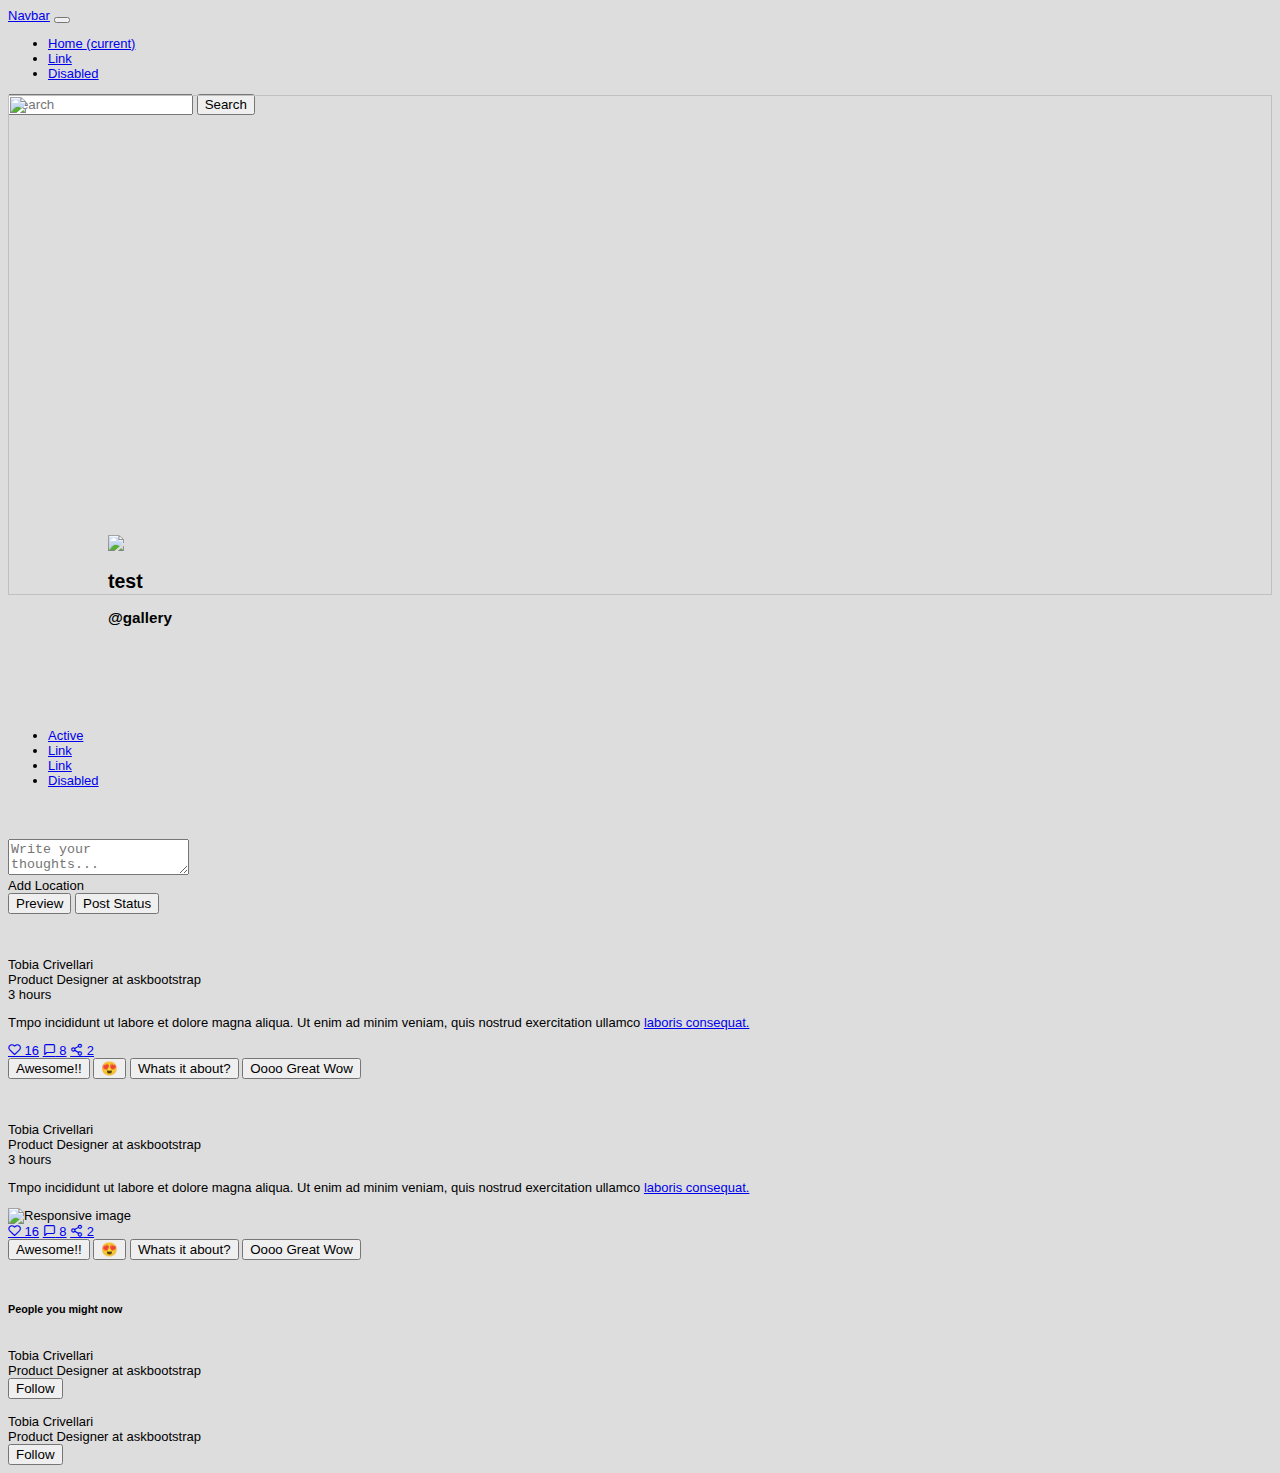
==== profile.html @ 95e01483 "init all social media" ====
<!doctype html>
<html lang="en">
  <head>
    <!-- Required meta tags -->
    <meta charset="utf-8">
    <meta name="viewport" content="width=device-width, initial-scale=1, shrink-to-fit=no">

    <!-- Bootstrap CSS -->
    <link rel="stylesheet" href="https://cdn.jsdelivr.net/npm/bootstrap@4.5.3/dist/css/bootstrap.min.css" integrity="sha384-TX8t27EcRE3e/ihU7zmQxVncDAy5uIKz4rEkgIXeMed4M0jlfIDPvg6uqKI2xXr2" crossorigin="anonymous">
    <script src="https://code.jquery.com/jquery-3.5.1.slim.min.js" integrity="sha384-DfXdz2htPH0lsSSs5nCTpuj/zy4C+OGpamoFVy38MVBnE+IbbVYUew+OrCXaRkfj" crossorigin="anonymous"></script>
    <script src="https://cdn.jsdelivr.net/npm/bootstrap@4.5.3/dist/js/bootstrap.bundle.min.js" integrity="sha384-ho+j7jyWK8fNQe+A12Hb8AhRq26LrZ/JpcUGGOn+Y7RsweNrtN/tE3MoK7ZeZDyx" crossorigin="anonymous"></script>
    <link rel="stylesheet" href="feather.css">
    <link rel="stylesheet" href="style.css">

    <title>Main</title>
  </head>
  <body>
    <nav class="navbar fixed-top  navbar-expand-lg navbar-dark bg-dark p-2 sc-nav-bar">
        <div class="container">
        <a class="navbar-brand" href="#">Navbar</a>
        <button class="navbar-toggler" type="button" data-toggle="collapse" data-target="#navbarTogglerDemo02" aria-controls="navbarTogglerDemo02" aria-expanded="false" aria-label="Toggle navigation">
          <span class="navbar-toggler-icon"></span>
        </button>
      
        <div class="collapse navbar-collapse" id="navbarTogglerDemo02">
          <ul class="navbar-nav mr-auto mt-2 mt-lg-0">
            <li class="nav-item active">
              <a class="nav-link" href="#">Home <span class="sr-only">(current)</span></a>
            </li>
            <li class="nav-item">
              <a class="nav-link" href="#">Link</a>
            </li>
            <li class="nav-item">
              <a class="nav-link disabled" href="#" tabindex="-1" aria-disabled="true">Disabled</a>
            </li>
          </ul>
          <form class="form-inline my-2 my-lg-0">
            <input class="form-control mr-sm-2" type="search" placeholder="Search">
            <button class="btn btn-outline-success my-2 my-sm-0" type="submit">Search</button>
          </form>
        </div>
        </div>
      </nav>

      
            
            <div class="container-fluid">
                 <div class="row">
                     <div class="col-md-12 bg-white p-2 text-center header-profile ">
                        <img style="object-fit: cover; width: 100%; height: 500px;margin-top: -20px;" class="rounded border"  src="https://media.gab.com/system/accounts/headers/000/172/760/original/20201031_200253.jpg"/>
                  
                        <div class="img-profile">
                            <img  src="https://media.gab.com/system/accounts/avatars/000/172/760/original/0211211157.jpg" class="rounded-circle bg-white w-100 h-100"/>
                            <div class="d-flex mr-3 text-center justify-content-between">
                                <h2>test</h2>
                                <h3>@gallery</h3>
                                
                            </div>
                        </div>
                          
                        </div>
                        
                 </div>
                 <div class="row">
                    <div class="col-md-12 bg-white p-2">
                        <div class="mx-auto" style="width:50%">
                        <ul class="nav nav-pills">
                            <li class="nav-item">
                              <a class="nav-link active" href="#">Active</a>
                            </li>
                            <li class="nav-item">
                              <a class="nav-link" href="#">Link</a>
                            </li>
                            <li class="nav-item">
                              <a class="nav-link" href="#">Link</a>
                            </li>
                            <li class="nav-item">
                              <a class="nav-link disabled" href="#" tabindex="-1" aria-disabled="true">Disabled</a>
                            </li>
                          </ul>
                        </div>
                    </div>
                 </div>
                 
            </div>
            <div style="margin-top:10px">&nbsp;</div>
            <div class="container">
                    <div class="row">
                        <div class="col col-md-8 order-md-2">
                            <!--tweet begin-->
                           
                            <div class="box shadow-sm border rounded main-tweet" >
                                <div class="d-flex w-100 align-items-center bg-white">
                                        <div class="mr-3">
                                            <a href="profile.html"> <img class="rounded-circle bg-white profile-photo-tweet" src="https://askbootstrap.com/preview/osahanin/light/img/user.png" alt=""/></a>
                                        </div>
                                        <div class="w-100 bg-white">
                                            <div class="py-3">
                                                <textarea name="" class="form-control border-0 p-0 shadow-none" id=""  placeholder="Write your thoughts..."></textarea>
                                            </div>
                                        </div>
                                        
                                </div>
                                <div class="border-top p-3 d-flex align-items-center bg-white">
                                    <div class="mr-auto">Add Location</div>
                                      <button type="button" class="btn btn-light btn-sm">Preview</button>
                                        <button type="button" class="btn btn-primary btn-sm">Post Status</button>
    
                                    </div>
                            </div>
                             <!--tweet end-->


                             <!-- only post -->
                             <div class="box shadow-sm border rounded main-post">
                                <div class="d-flex w-100 align-items-center border-bottom  bg-white p-2">
                                    <div class="mr-3">
                                        <a href="profile.html"> <img class="rounded-circle profile-photo-post" src="https://askbootstrap.com/preview/osahanin/light/img/p5.png" alt=""></a>
                                        
                                    </div>
                                    <div class="font-weight-bold">
                                        <div class="text-truncate">Tobia Crivellari</div>
                                        <div class="small">Product Designer at askbootstrap</div>
                                    </div>
                                    <span class="ml-auto small">3 hours</span>
                                </div>
                                <div class="p-3 border-bottom bg-white">
                                    <p class="mb-0">Tmpo incididunt ut labore et dolore magna aliqua. Ut enim ad minim veniam, quis nostrud exercitation ullamco <a href="#">laboris consequat.</a></p>
                                </div>
                                <div class="p-3 border-bottom bg-white">
                                    <a href="#" class="mr-3 text-secondary"><i class="feather-heart text-danger"></i> 16</a>
                                    <a href="#" class="mr-3 text-secondary"><i class="feather-message-square"></i> 8</a>
                                    <a href="#" class="mr-3 text-secondary"><i class="feather-share-2"></i> 2</a>
                                    </div>

                                    <div class="p-3 bg-white">
                                        <button type="button" class="btn btn-outline-primary btn-sm mr-1">Awesome!!</button>
                                        <button type="button" class="btn btn-light btn-sm mr-1">😍</button>
                                        <button type="button" class="btn btn-outline-secondary btn-sm mr-1">Whats it about?</button>
                                        <button type="button" class="btn btn-outline-secondary btn-sm mr-1">Oooo Great Wow</button>
                                        </div>
                             </div>
                        <!-- end only post -->
                          <!-- only post with image-->
                          <div class="box shadow-sm border rounded main-post">
                            <div class="d-flex w-100 align-items-center border-bottom  bg-white p-2">
                                <div class="mr-3">
                                    <a href="profile.html"><img class="rounded-circle profile-photo-post" src="https://askbootstrap.com/preview/osahanin/light/img/p5.png" alt=""/></a>

                                    
                                </div>
                                <div class="font-weight-bold">
                                    <div class="text-truncate">Tobia Crivellari</div>
                                    <div class="small">Product Designer at askbootstrap</div>
                                </div>
                                <span class="ml-auto small">3 hours</span>
                            </div>
                            <div class="p-3 border-bottom bg-white">
                                <p class="mb-0">Tmpo incididunt ut labore et dolore magna aliqua. Ut enim ad minim veniam, quis nostrud exercitation ullamco <a href="#">laboris consequat.</a></p>
                                <img src="https://askbootstrap.com/preview/osahanin/light/img/post1.png" class="img-fluid" alt="Responsive image">
                            </div>
                            <div class="p-3 border-bottom bg-white">
                                <a href="#" class="mr-3 text-secondary"><i class="feather-heart text-danger"></i> 16</a>
                                <a href="#" class="mr-3 text-secondary"><i class="feather-message-square"></i> 8</a>
                                <a href="#" class="mr-3 text-secondary"><i class="feather-share-2"></i> 2</a>
                                </div>

                                <div class="p-3 bg-white">
                                    <button type="button" class="btn btn-outline-primary btn-sm mr-1">Awesome!!</button>
                                    <button type="button" class="btn btn-light btn-sm mr-1">😍</button>
                                    <button type="button" class="btn btn-outline-secondary btn-sm mr-1">Whats it about?</button>
                                    <button type="button" class="btn btn-outline-secondary btn-sm mr-1">Oooo Great Wow</button>
                                    </div>
                         </div>
                        
                        
                        <!-- end post with image-->

                        <div style="margin-top:10px">&nbsp;</div>
                        </div>
                        <div class="col-md-4 order-md-1">
                          <!--people you might now -->
                          <div class="box mb-3 shadow-sm bg-white rounded-top">
                            <div class="p-3 text-left border-bottom bg-white">
                            <h5  class="font-weight-bold">People you might now</h5>
                            </div>


                            <div class="p-3">

                                <div class="d-flex align-items-center">
                                    <div class="mr-3">
                                        <img class="rounded-circle profile-icon-might-now" src="https://askbootstrap.com/preview/osahanin/light/img/p8.png" alt="">
                                        
                                    </div>
                                    <div class="mr-3 font-weight-bold">
                                    <div class="text-truncate">Tobia Crivellari</div>
                                    <div class="small">Product Designer at askbootstrap</div>
                                     </div>
                                </div>
                                <div class="p-2">
                                <button type="button" class="btn btn-primary btn-sm">Follow</button>
                                </div>


                            </div>


                            <div class="p-3">

                                <div class="d-flex align-items-center">
                                    <div class="mr-3">
                                        <img class="rounded-circle profile-icon-might-now" src="https://askbootstrap.com/preview/osahanin/light/img/p8.png" alt="">
                                        
                                    </div>
                                    <div class="mr-3 font-weight-bold">
                                    <div class="text-truncate">Tobia Crivellari</div>
                                    <div class="small">Product Designer at askbootstrap</div>
                                     </div>
                                </div>
                                <div class="p-2">
                                <button type="button" class="btn btn-primary btn-sm">Follow</button>
                                </div>


                            </div>


                        </div>
                          <!-- end people you might now -->
                        </div>

                    </div>
            </div>

      </div>

  </body>
</html>
---- feather.css ----
@font-face {
	font-family: 'Feather';
	src:
	url('fonts/Feather.ttf?sdxovp') format('truetype'),
	url('fonts/Feather.woff?sdxovp') format('woff'),
	url('fonts/Feather.svg?sdxovp#Feather') format('svg');
	font-weight: normal;
	font-style: normal;
}
[class^="feather-"], [class*=" feather-"] {
	font-family: 'feather' !important;
	speak: none;
	font-style: normal;
	font-weight: normal;
	font-variant: normal;
	text-transform: none;
	line-height: 1;
	-webkit-font-smoothing: antialiased;
	-moz-osx-font-smoothing: grayscale;
}

.feather-activity:before {
	content: "\e900";
}
.feather-airplay:before {
	content: "\e901";
}
.feather-alert-circle:before {
	content: "\e902";
}
.feather-alert-octagon:before {
	content: "\e903";
}
.feather-alert-triangle:before {
	content: "\e904";
}
.feather-align-center:before {
	content: "\e905";
}
.feather-align-justify:before {
	content: "\e906";
}
.feather-align-left:before {
	content: "\e907";
}
.feather-align-right:before {
	content: "\e908";
}
.feather-anchor:before {
	content: "\e909";
}
.feather-aperture:before {
	content: "\e90a";
}
.feather-archive:before {
	content: "\e90b";
}
.feather-arrow-down:before {
	content: "\e90c";
}
.feather-arrow-down-circle:before {
	content: "\e90d";
}
.feather-arrow-down-left:before {
	content: "\e90e";
}
.feather-arrow-down-right:before {
	content: "\e90f";
}
.feather-arrow-left:before {
	content: "\e910";
}
.feather-arrow-left-circle:before {
	content: "\e911";
}
.feather-arrow-right:before {
	content: "\e912";
}
.feather-arrow-right-circle:before {
	content: "\e913";
}
.feather-arrow-up:before {
	content: "\e914";
}
.feather-arrow-up-circle:before {
	content: "\e915";
}
.feather-arrow-up-left:before {
	content: "\e916";
}
.feather-arrow-up-right:before {
	content: "\e917";
}
.feather-at-sign:before {
	content: "\e918";
}
.feather-award:before {
	content: "\e919";
}
.feather-bar-chart:before {
	content: "\e91a";
}
.feather-bar-chart-2:before {
	content: "\e91b";
}
.feather-battery:before {
	content: "\e91c";
}
.feather-battery-charging:before {
	content: "\e91d";
}
.feather-bell:before {
	content: "\e91e";
}
.feather-bell-off:before {
	content: "\e91f";
}
.feather-bluetooth:before {
	content: "\e920";
}
.feather-bold:before {
	content: "\e921";
}
.feather-book:before {
	content: "\e922";
}
.feather-book-open:before {
	content: "\e923";
}
.feather-bookmark:before {
	content: "\e924";
}
.feather-box:before {
	content: "\e925";
}
.feather-briefcase:before {
	content: "\e926";
}
.feather-calendar:before {
	content: "\e927";
}
.feather-camera:before {
	content: "\e928";
}
.feather-camera-off:before {
	content: "\e929";
}
.feather-cast:before {
	content: "\e92a";
}
.feather-check:before {
	content: "\e92b";
}
.feather-check-circle:before {
	content: "\e92c";
}
.feather-check-square:before {
	content: "\e92d";
}
.feather-chevron-down:before {
	content: "\e92e";
}
.feather-chevron-left:before {
	content: "\e92f";
}
.feather-chevron-right:before {
	content: "\e930";
}
.feather-chevron-up:before {
	content: "\e931";
}
.feather-chevrons-down:before {
	content: "\e932";
}
.feather-chevrons-left:before {
	content: "\e933";
}
.feather-chevrons-right:before {
	content: "\e934";
}
.feather-chevrons-up:before {
	content: "\e935";
}
.feather-chrome:before {
	content: "\e936";
}
.feather-circle:before {
	content: "\e937";
}
.feather-clipboard:before {
	content: "\e938";
}
.feather-clock:before {
	content: "\e939";
}
.feather-cloud:before {
	content: "\e93a";
}
.feather-cloud-drizzle:before {
	content: "\e93b";
}
.feather-cloud-lightning:before {
	content: "\e93c";
}
.feather-cloud-off:before {
	content: "\e93d";
}
.feather-cloud-rain:before {
	content: "\e93e";
}
.feather-cloud-snow:before {
	content: "\e93f";
}
.feather-code:before {
	content: "\e940";
}
.feather-codepen:before {
	content: "\e941";
}
.feather-command:before {
	content: "\e942";
}
.feather-compass:before {
	content: "\e943";
}
.feather-copy:before {
	content: "\e944";
}
.feather-corner-down-left:before {
	content: "\e945";
}
.feather-corner-down-right:before {
	content: "\e946";
}
.feather-corner-left-down:before {
	content: "\e947";
}
.feather-corner-left-up:before {
	content: "\e948";
}
.feather-corner-right-down:before {
	content: "\e949";
}
.feather-corner-right-up:before {
	content: "\e94a";
}
.feather-corner-up-left:before {
	content: "\e94b";
}
.feather-corner-up-right:before {
	content: "\e94c";
}
.feather-cpu:before {
	content: "\e94d";
}
.feather-credit-card:before {
	content: "\e94e";
}
.feather-crop:before {
	content: "\e94f";
}
.feather-crosshair:before {
	content: "\e950";
}
.feather-database:before {
	content: "\e951";
}
.feather-delete:before {
	content: "\e952";
}
.feather-disc:before {
	content: "\e953";
}
.feather-dollar-sign:before {
	content: "\e954";
}
.feather-download:before {
	content: "\e955";
}
.feather-download-cloud:before {
	content: "\e956";
}
.feather-droplet:before {
	content: "\e957";
}
.feather-edit:before {
	content: "\e958";
}
.feather-edit-2:before {
	content: "\e959";
}
.feather-edit-3:before {
	content: "\e95a";
}
.feather-external-link:before {
	content: "\e95b";
}
.feather-eye:before {
	content: "\e95c";
}
.feather-eye-off:before {
	content: "\e95d";
}
.feather-facebook:before {
	content: "\e95e";
}
.feather-fast-forward:before {
	content: "\e95f";
}
.feather-feather:before {
	content: "\e960";
}
.feather-file:before {
	content: "\e961";
}
.feather-file-minus:before {
	content: "\e962";
}
.feather-file-plus:before {
	content: "\e963";
}
.feather-file-text:before {
	content: "\e964";
}
.feather-film:before {
	content: "\e965";
}
.feather-filter:before {
	content: "\e966";
}
.feather-flag:before {
	content: "\e967";
}
.feather-folder:before {
	content: "\e968";
}
.feather-folder-minus:before {
	content: "\e969";
}
.feather-folder-plus:before {
	content: "\e96a";
}
.feather-gift:before {
	content: "\e96b";
}
.feather-git-branch:before {
	content: "\e96c";
}
.feather-git-commit:before {
	content: "\e96d";
}
.feather-git-merge:before {
	content: "\e96e";
}
.feather-git-pull-request:before {
	content: "\e96f";
}
.feather-github:before {
	content: "\e970";
}
.feather-gitlab:before {
	content: "\e971";
}
.feather-globe:before {
	content: "\e972";
}
.feather-grid:before {
	content: "\e973";
}
.feather-hard-drive:before {
	content: "\e974";
}
.feather-hash:before {
	content: "\e975";
}
.feather-headphones:before {
	content: "\e976";
}
.feather-heart:before {
	content: "\e977";
}
.feather-help-circle:before {
	content: "\e978";
}
.feather-home:before {
	content: "\e979";
}
.feather-image:before {
	content: "\e97a";
}
.feather-inbox:before {
	content: "\e97b";
}
.feather-info:before {
	content: "\e97c";
}
.feather-instagram:before {
	content: "\e97d";
}
.feather-italic:before {
	content: "\e97e";
}
.feather-layers:before {
	content: "\e97f";
}
.feather-layout:before {
	content: "\e980";
}
.feather-life-buoy:before {
	content: "\e981";
}
.feather-link:before {
	content: "\e982";
}
.feather-link-2:before {
	content: "\e983";
}
.feather-linkedin:before {
	content: "\e984";
}
.feather-list:before {
	content: "\e985";
}
.feather-loader:before {
	content: "\e986";
}
.feather-lock:before {
	content: "\e987";
}
.feather-log-in:before {
	content: "\e988";
}
.feather-log-out:before {
	content: "\e989";
}
.feather-mail:before {
	content: "\e98a";
}
.feather-map:before {
	content: "\e98b";
}
.feather-map-pin:before {
	content: "\e98c";
}
.feather-maximize:before {
	content: "\e98d";
}
.feather-maximize-2:before {
	content: "\e98e";
}
.feather-menu:before {
	content: "\e98f";
}
.feather-message-circle:before {
	content: "\e990";
}
.feather-message-square:before {
	content: "\e991";
}
.feather-mic:before {
	content: "\e992";
}
.feather-mic-off:before {
	content: "\e993";
}
.feather-minimize:before {
	content: "\e994";
}
.feather-minimize-2:before {
	content: "\e995";
}
.feather-minus:before {
	content: "\e996";
}
.feather-minus-circle:before {
	content: "\e997";
}
.feather-minus-square:before {
	content: "\e998";
}
.feather-monitor:before {
	content: "\e999";
}
.feather-moon:before {
	content: "\e99a";
}
.feather-more-horizontal:before {
	content: "\e99b";
}
.feather-more-vertical:before {
	content: "\e99c";
}
.feather-move:before {
	content: "\e99d";
}
.feather-music:before {
	content: "\e99e";
}
.feather-navigation:before {
	content: "\e99f";
}
.feather-navigation-2:before {
	content: "\e9a0";
}
.feather-octagon:before {
	content: "\e9a1";
}
.feather-package:before {
	content: "\e9a2";
}
.feather-paperclip:before {
	content: "\e9a3";
}
.feather-pause:before {
	content: "\e9a4";
}
.feather-pause-circle:before {
	content: "\e9a5";
}
.feather-percent:before {
	content: "\e9a6";
}
.feather-phone:before {
	content: "\e9a7";
}
.feather-phone-call:before {
	content: "\e9a8";
}
.feather-phone-forwarded:before {
	content: "\e9a9";
}
.feather-phone-incoming:before {
	content: "\e9aa";
}
.feather-phone-missed:before {
	content: "\e9ab";
}
.feather-phone-off:before {
	content: "\e9ac";
}
.feather-phone-outgoing:before {
	content: "\e9ad";
}
.feather-pie-chart:before {
	content: "\e9ae";
}
.feather-play:before {
	content: "\e9af";
}
.feather-play-circle:before {
	content: "\e9b0";
}
.feather-plus:before {
	content: "\e9b1";
}
.feather-plus-circle:before {
	content: "\e9b2";
}
.feather-plus-square:before {
	content: "\e9b3";
}
.feather-pocket:before {
	content: "\e9b4";
}
.feather-power:before {
	content: "\e9b5";
}
.feather-printer:before {
	content: "\e9b6";
}
.feather-radio:before {
	content: "\e9b7";
}
.feather-refresh-ccw:before {
	content: "\e9b8";
}
.feather-refresh-cw:before {
	content: "\e9b9";
}
.feather-repeat:before {
	content: "\e9ba";
}
.feather-rewind:before {
	content: "\e9bb";
}
.feather-rotate-ccw:before {
	content: "\e9bc";
}
.feather-rotate-cw:before {
	content: "\e9bd";
}
.feather-rss:before {
	content: "\e9be";
}
.feather-save:before {
	content: "\e9bf";
}
.feather-scissors:before {
	content: "\e9c0";
}
.feather-search:before {
	content: "\e9c1";
}
.feather-send:before {
	content: "\e9c2";
}
.feather-server:before {
	content: "\e9c3";
}
.feather-settings:before {
	content: "\e9c4";
}
.feather-share:before {
	content: "\e9c5";
}
.feather-share-2:before {
	content: "\e9c6";
}
.feather-shield:before {
	content: "\e9c7";
}
.feather-shield-off:before {
	content: "\e9c8";
}
.feather-shopping-bag:before {
	content: "\e9c9";
}
.feather-shopping-cart:before {
	content: "\e9ca";
}
.feather-shuffle:before {
	content: "\e9cb";
}
.feather-sidebar:before {
	content: "\e9cc";
}
.feather-skip-back:before {
	content: "\e9cd";
}
.feather-skip-forward:before {
	content: "\e9ce";
}
.feather-slack:before {
	content: "\e9cf";
}
.feather-slash:before {
	content: "\e9d0";
}
.feather-sliders:before {
	content: "\e9d1";
}
.feather-smartphone:before {
	content: "\e9d2";
}
.feather-speaker:before {
	content: "\e9d3";
}
.feather-square:before {
	content: "\e9d4";
}
.feather-star:before {
	content: "\e9d5";
}
.feather-stop-circle:before {
	content: "\e9d6";
}
.feather-sun:before {
	content: "\e9d7";
}
.feather-sunrise:before {
	content: "\e9d8";
}
.feather-sunset:before {
	content: "\e9d9";
}
.feather-tablet:before {
	content: "\e9da";
}
.feather-tag:before {
	content: "\e9db";
}
.feather-target:before {
	content: "\e9dc";
}
.feather-terminal:before {
	content: "\e9dd";
}
.feather-thermometer:before {
	content: "\e9de";
}
.feather-thumbs-down:before {
	content: "\e9df";
}
.feather-thumbs-up:before {
	content: "\e9e0";
}
.feather-toggle-left:before {
	content: "\e9e1";
}
.feather-toggle-right:before {
	content: "\e9e2";
}
.feather-trash:before {
	content: "\e9e3";
}
.feather-trash-2:before {
	content: "\e9e4";
}
.feather-trending-down:before {
	content: "\e9e5";
}
.feather-trending-up:before {
	content: "\e9e6";
}
.feather-triangle:before {
	content: "\e9e7";
}
.feather-truck:before {
	content: "\e9e8";
}
.feather-tv:before {
	content: "\e9e9";
}
.feather-twitter:before {
	content: "\e9ea";
}
.feather-type:before {
	content: "\e9eb";
}
.feather-umbrella:before {
	content: "\e9ec";
}
.feather-underline:before {
	content: "\e9ed";
}
.feather-unlock:before {
	content: "\e9ee";
}
.feather-upload:before {
	content: "\e9ef";
}
.feather-upload-cloud:before {
	content: "\e9f0";
}
.feather-user:before {
	content: "\e9f1";
}
.feather-user-check:before {
	content: "\e9f2";
}
.feather-user-minus:before {
	content: "\e9f3";
}
.feather-user-plus:before {
	content: "\e9f4";
}
.feather-user-x:before {
	content: "\e9f5";
}
.feather-users:before {
	content: "\e9f6";
}
.feather-video:before {
	content: "\e9f7";
}
.feather-video-off:before {
	content: "\e9f8";
}
.feather-voicemail:before {
	content: "\e9f9";
}
.feather-volume:before {
	content: "\e9fa";
}
.feather-volume-1:before {
	content: "\e9fb";
}
.feather-volume-2:before {
	content: "\e9fc";
}
.feather-volume-x:before {
	content: "\e9fd";
}
.feather-watch:before {
	content: "\e9fe";
}
.feather-wifi:before {
	content: "\e9ff";
}
.feather-wifi-off:before {
	content: "\ea00";
}
.feather-wind:before {
	content: "\ea01";
}
.feather-x:before {
	content: "\ea02";
}
.feather-x-circle:before {
	content: "\ea03";
}
.feather-x-square:before {
	content: "\ea04";
}
.feather-youtube:before {
	content: "\ea05";
}
.feather-zap:before {
	content: "\ea06";
}
.feather-zap-off:before {
	content: "\ea07";
}
.feather-zoom-in:before {
	content: "\ea08";
}
.feather-zoom-out:before {
	content: "\ea09";
}
---- style.css ----
body {
    background: #dddddd;
    font-size: 13px;
    font-family: 'Ubuntu', sans-serif;
}

.padding-container{
    margin-top: 100px;

}

.box-center{
    text-align: center;
}
.profile-photo-tweet{
    width:75px;
    border-style: none;
    padding: 10px;
    background-color: #fffff;
}

.main-tweet{
    background-color: #fffff;
}

.main-post{
    margin-top:20px;
    background-color: #fffff;
}

.profile-photo-post{
    width:75px;
    border-style: none;
    padding: 10px;
    background-color: #fffff;
}

.profile-icon-might-now{
  width:50px;
}

ul.sidebar-nav{
    list-style: none;
}
ul.sidebar-nav  li{
    padding: 2px;
}
ul.sidebar-nav  li a {
    display: block;
    text-decoration: none;
    color: #999999;
}

.padding-container-profile{
    margin-top: 50px;
    height: 1000px;
    background-color:#fffff;


  
    
}
.header-profile{
    width: 100%;
    height:600px;
    position: relative;
}
.img-profile{
   
    position: absolute;
    top: 420px;
    left: 100px;
    width: 100px;
    height: 100px;
    border:3px solid #fffff;
    background-color:#fffff;

}
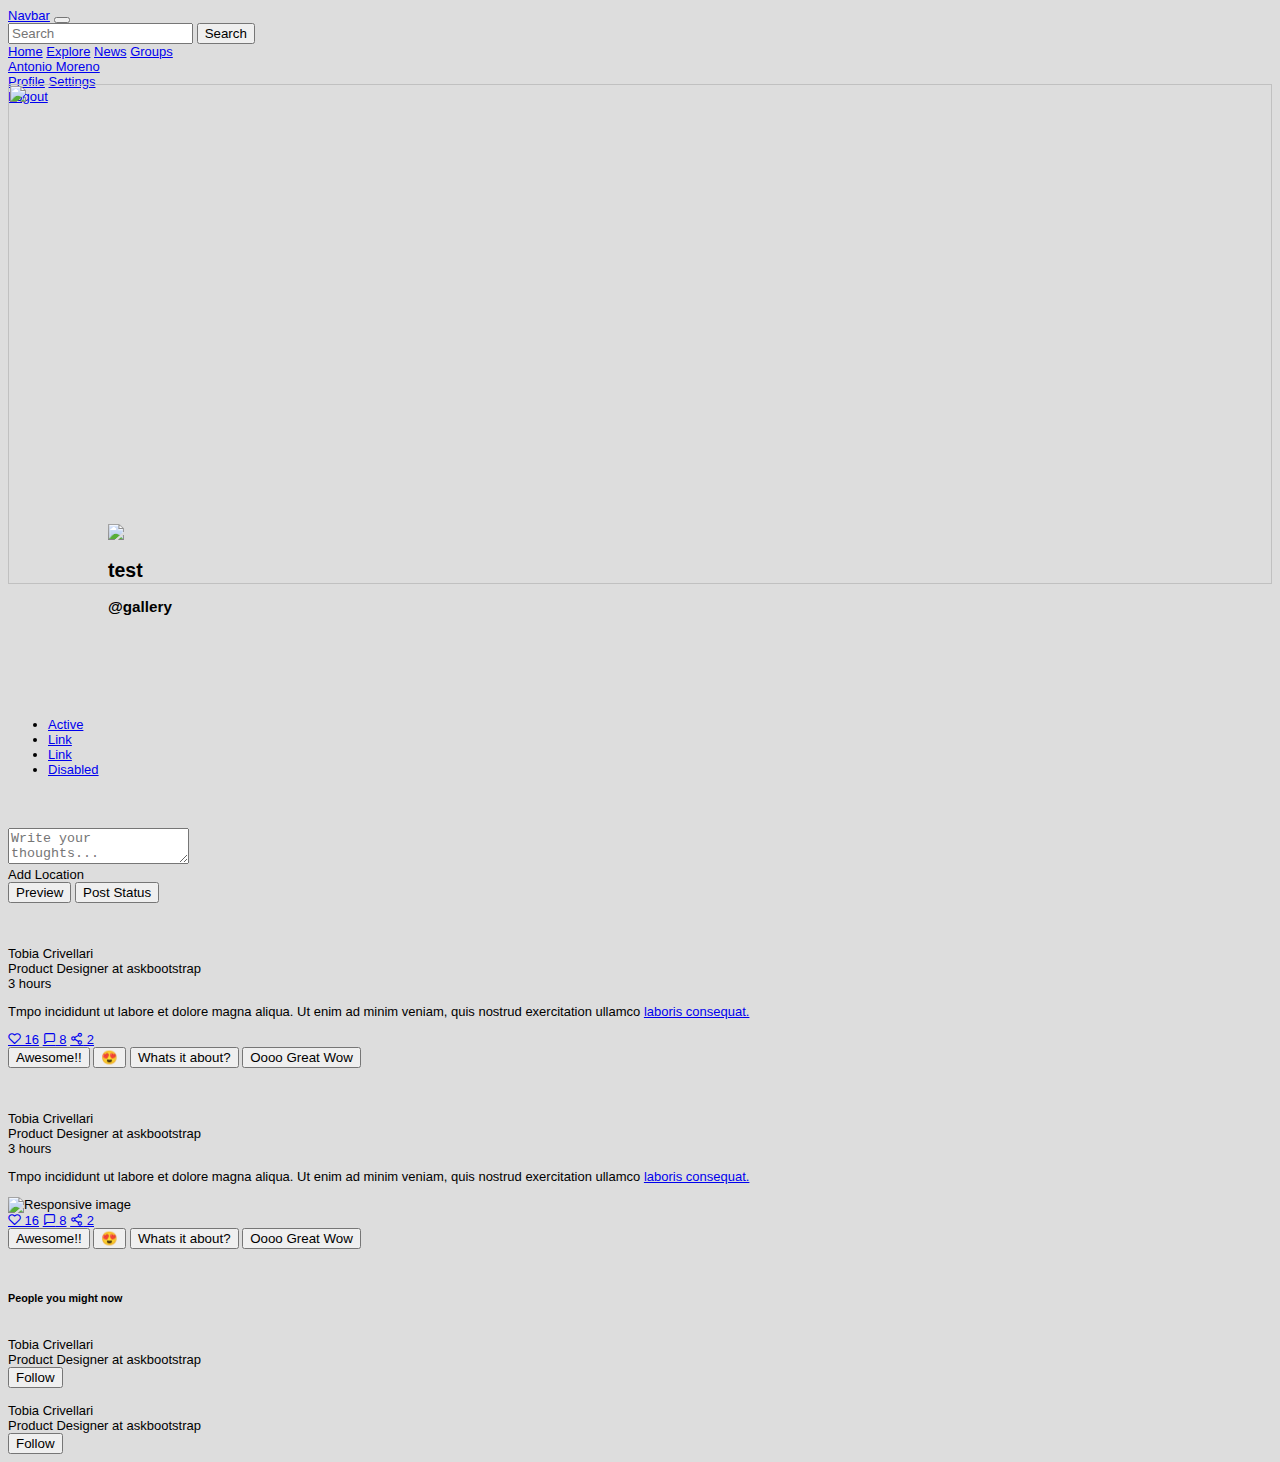
==== commit 55d5da07: "tambah profile registration login" ====
--- a/profile.html
+++ b/profile.html
@@ -15,32 +15,38 @@
     <title>Main</title>
   </head>
   <body>
+   
     <nav class="navbar fixed-top  navbar-expand-lg navbar-dark bg-dark p-2 sc-nav-bar">
-        <div class="container">
-        <a class="navbar-brand" href="#">Navbar</a>
-        <button class="navbar-toggler" type="button" data-toggle="collapse" data-target="#navbarTogglerDemo02" aria-controls="navbarTogglerDemo02" aria-expanded="false" aria-label="Toggle navigation">
-          <span class="navbar-toggler-icon"></span>
-        </button>
-      
-        <div class="collapse navbar-collapse" id="navbarTogglerDemo02">
-          <ul class="navbar-nav mr-auto mt-2 mt-lg-0">
-            <li class="nav-item active">
-              <a class="nav-link" href="#">Home <span class="sr-only">(current)</span></a>
-            </li>
-            <li class="nav-item">
-              <a class="nav-link" href="#">Link</a>
-            </li>
-            <li class="nav-item">
-              <a class="nav-link disabled" href="#" tabindex="-1" aria-disabled="true">Disabled</a>
-            </li>
-          </ul>
-          <form class="form-inline my-2 my-lg-0">
-            <input class="form-control mr-sm-2" type="search" placeholder="Search">
-            <button class="btn btn-outline-success my-2 my-sm-0" type="submit">Search</button>
-          </form>
+      <div class="container">
+      <a class="navbar-brand" href="#">Navbar</a>
+      <button class="navbar-toggler" type="button" data-toggle="collapse" data-target="#navbarTogglerDemo02" aria-controls="navbarTogglerDemo02" aria-expanded="false" aria-label="Toggle navigation">
+        <span class="navbar-toggler-icon"></span>
+      </button>
+    
+      <div class="collapse navbar-collapse" id="navbarTogglerDemo02">
+          
+        <form class="form-inline my-2 my-lg-0">
+          <input class="form-control mr-sm-2" type="search" placeholder="Search">
+          <button class="btn btn-outline-success my-2 my-sm-0" type="submit">Search</button>
+        </form>
+        <div class="navbar-nav ml-auto">
+          <a href="#" class="nav-item nav-link active"><i class="fa fa-home"></i><span>Home</span></a>
+    <a href="#" class="nav-item nav-link"><i class="fa fa-gears"></i><span>Explore</span></a>
+    <a href="#" class="nav-item nav-link"><i class="fa fa-users"></i><span>News</span></a>
+    <a href="#" class="nav-item nav-link"><i class="fa fa-pie-chart"></i><span>Groups</span></a>
+    <div class="nav-item dropdown">
+      <a href="#" data-toggle="dropdown" class="nav-item nav-link dropdown-toggle user-action">Antonio Moreno <b class="caret"></b></a>
+      <div class="dropdown-menu">
+        <a href="#" class="dropdown-item"><i class="fa fa-user-o"></i> Profile</a>
+        <a href="#" class="dropdown-item"><i class="fa fa-sliders"></i> Settings</a>
+        <div class="divider dropdown-divider"></div>
+        <a href="#" class="dropdown-item">Logout</a>
+      </div>
+    </div>
         </div>
-        </div>
-      </nav>
+      </div>
+      </div>
+    </nav>
 
       
             
--- a/style.css
+++ b/style.css
@@ -77,4 +77,26 @@
     border:3px solid #fffff;
     background-color:#fffff;
 
+}
+
+.login-box{
+    width:360px;
+    margin:7% auto;
+}
+.login-box-body{
+}
+.login-box-body#submit{
+    margin-right:30px;
+    border:1px solid #ddd;
+}
+.login-box-msg{
+    margin:0;
+    text-align: center;
+    margin-bottom:25px;
+    font-weight: 300;
+}
+
+.box-forgot-password{
+    width:360px;
+    margin:auto;
 }